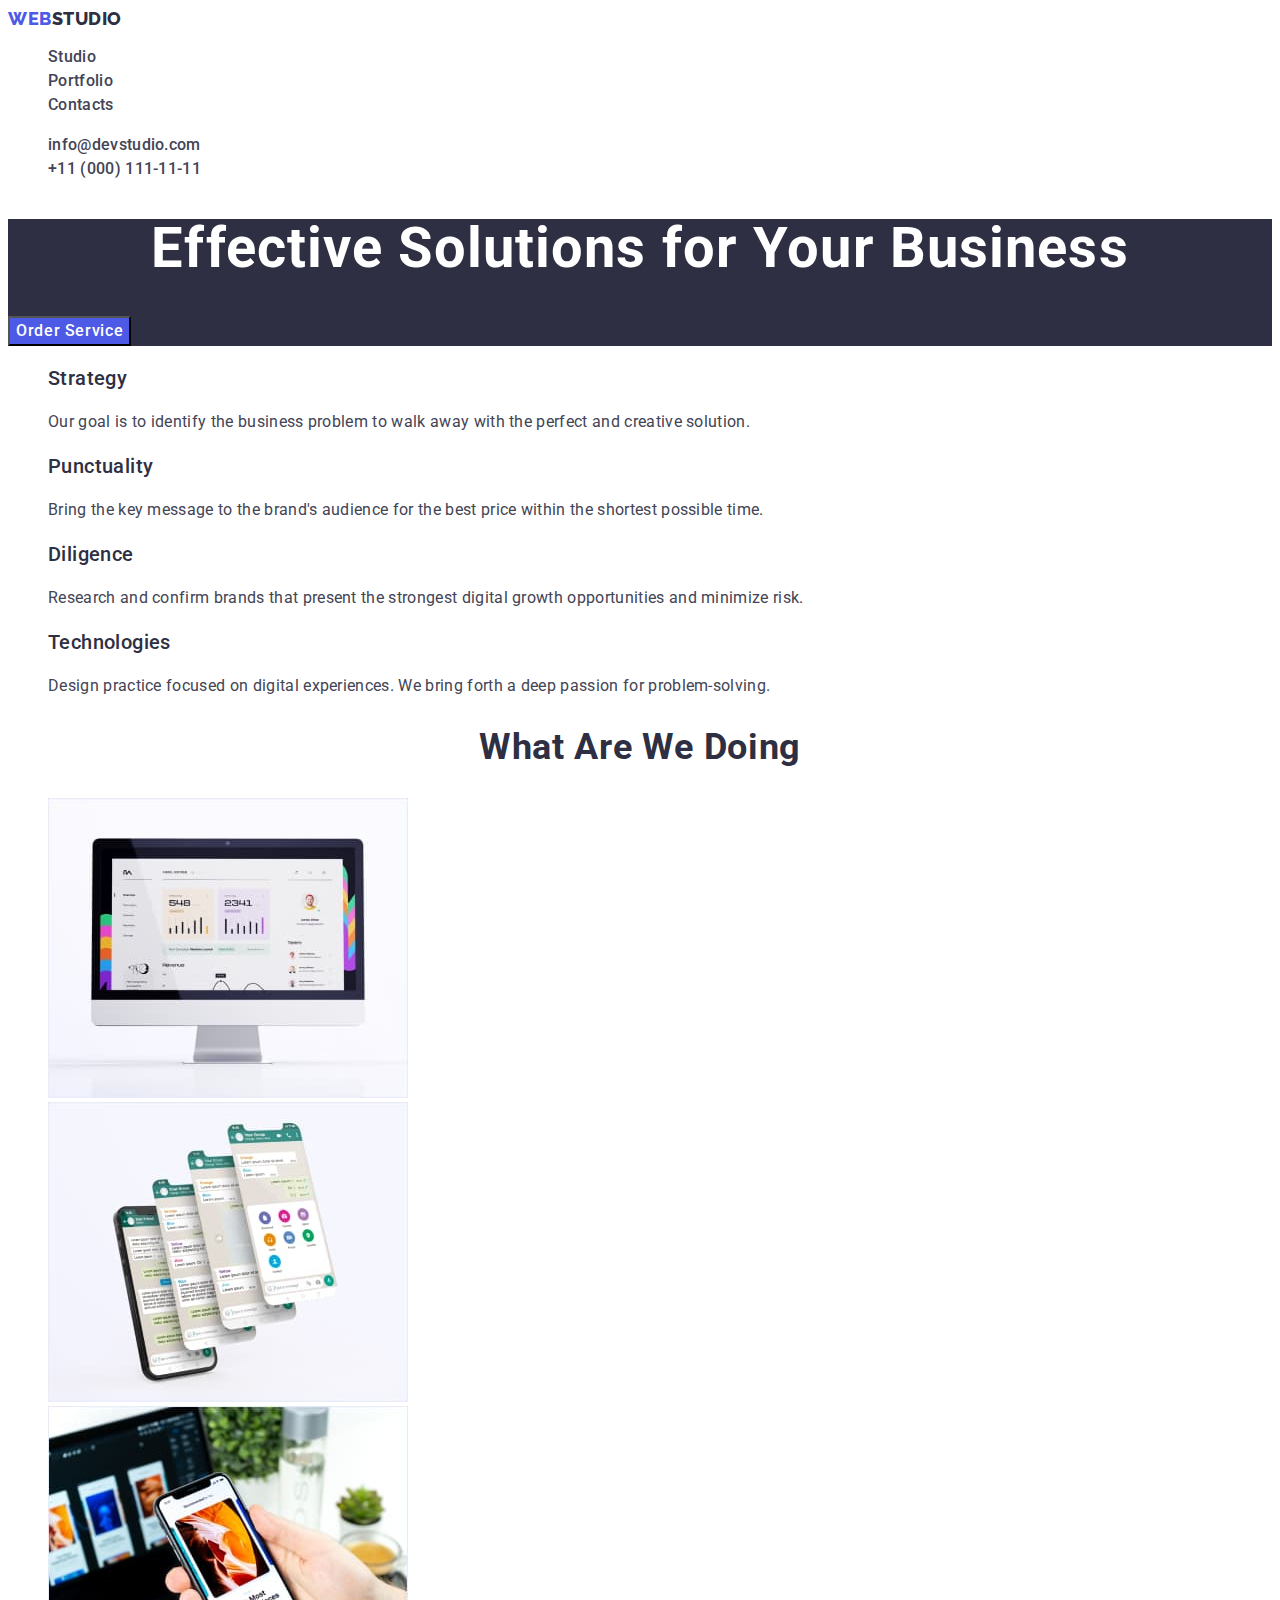
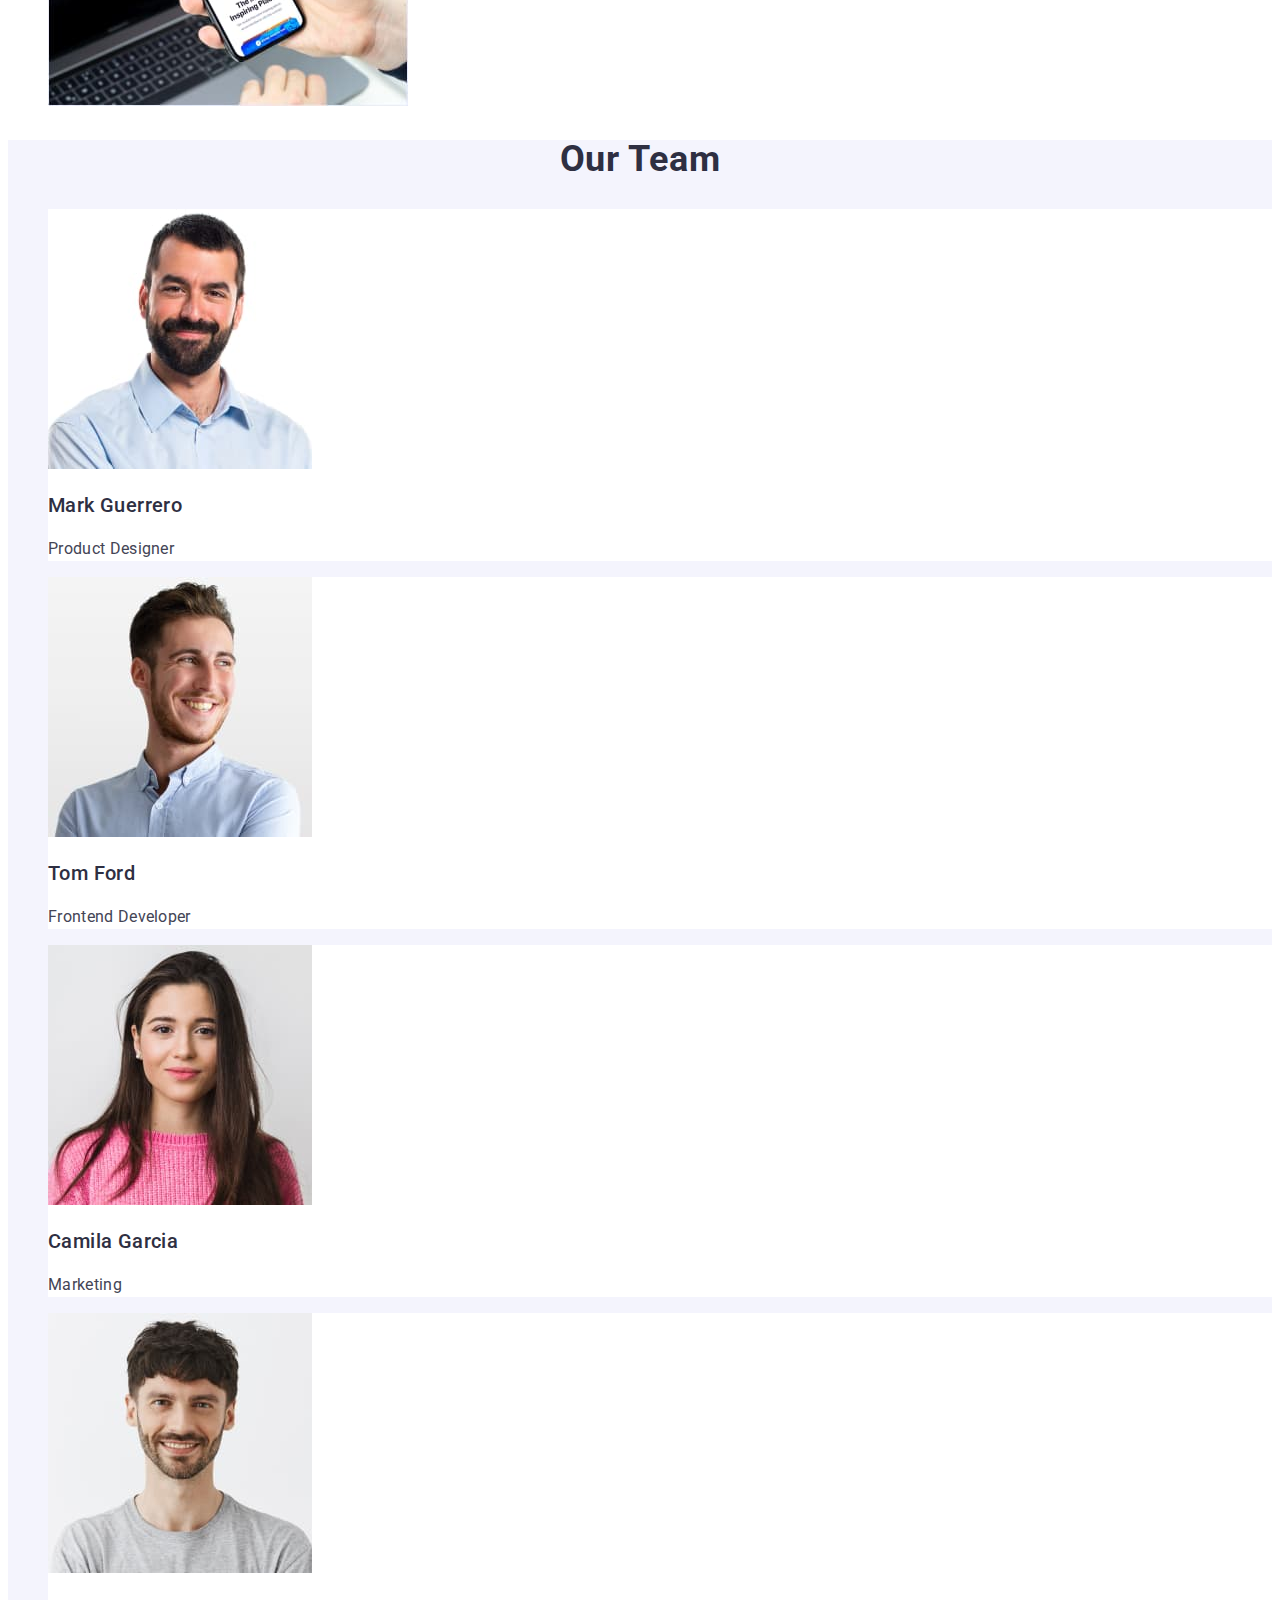
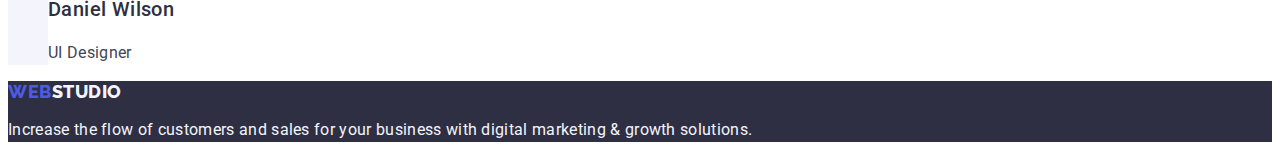
==== index.html @ 7aff0e9f "ср12" ====
<!DOCTYPE html>
<html lang="en">
  <head>
    <meta charset="UTF-8" />
    <meta http-equiv="X-UA-Compatible" content="IE=edge" />
    <meta
      name="viewport"
      content="width=device-width, initial-scale=1.0"
    />
    <title>WebStudio</title>
    <link rel="preconnect" href="https://fonts.googleapis.com" />
    <link
      rel="preconnect"
      href="https://fonts.gstatic.com"
      crossorigin
    />
    <link
      href="https://fonts.googleapis.com/css2?family=Montserrat:wght@400;700&family=Raleway:wght@800&family=Roboto:wght@400;500;700;900&display=swap"
      rel="stylesheet"
    />
    <link rel="stylesheet" href="./css/styles.css" />
  </head>

  <body class="body">
    <!--HEADER-->
    <header>
      <nav class="page-nav">
        <a class=" logo-left link" href="./index.html"
          >web<span class="logo-right menu-item">Studio</span>
        </a>
        <ul class="list">
          <li>
            <a
              class="menu-link link menu-item"
              href="./index.html"
              >Studio</a
            >
          </li>
          <li>
            <a
              class="menu-link link menu-item"
              href="./portfolio.html"
              >Portfolio</a
            >
          </li>
          <li>
            <a class="menu-link link menu-item" href=""
              >Contacts</a
            >
          </li>
        </ul>
      </nav>
      <address class="contakt">
        <ul class="list">
          <li class="menu-item">
            <a
              class="menu-link link"
              href="mailto:info@devstudio.com"
              >info@devstudio.com</a
            >
          </li>
          <li class="menu-item">
            <a class="menu-link link" href="tel:+110001111111"
              >+11 (000) 111-11-11</a
            >
          </li>
        </ul>
      </address>
    </header>
    <!--MAIN-->
    <main>
      <section class="hero-background">
        <h1 class="hero-title">
          Effective Solutions for Your Business
        </h1>
        <button class="button" type="button">
          Order Service
        </button>
      </section>
      <!--FEATURE-->
      <section>
        <h2 class="title-second" hidden>Feature</h2>
        <ul class="list">
          <li>
            <h3 class="title-thirt">Strategy</h3>
            <p class="text">
              Our goal is to identify the business problem to
              walk away with the perfect and creative solution.
            </p>
          </li>
          <li>
            <h3 class="title-thirt">Punctuality</h3>
            <p class="text">
              Bring the key message to the brand's audience for
              the best price within the shortest possible time.
            </p>
          </li>
          <li>
            <h3 class="title-thirt">Diligence</h3>
            <p class="text">
              Research and confirm brands that present the
              strongest digital growth opportunities and minimize
              risk.
            </p>
          </li>
          <li>
            <h3 class="title-thirt">Technologies</h3>
            <p class="text">
              Design practice focused on digital experiences. We
              bring forth a deep passion for problem-solving.
            </p>
          </li>
        </ul>
      </section>
      <!--What are we doing-->
      <section>
        <h2 class="title-second">What are we doing</h2>
        <ul class="list">
          <li>
            <img
              src="./images/img1.jpg"
              alt="comp"
              width="360"
              height="300"
            />
          </li>
          <li>
            <img
              src="./images/img2.jpg"
              alt="phone"
              width="360"
              height="300"
            />
          </li>
          <li>
            <img
              src="./images/img3.jpg"
              alt="comp&phone"
              width="360"
              height="300"
            />
          </li>
        </ul>
      </section>
      <!--Our Team-->
      <section class="team">
        <h2 class="title-second">Our Team</h2>
        <ul class="list">
          <li class="background-team">
            <img
              src="./images/photo.jpg"
              alt="Mark Guerrero"
              width="264"
              height="260"
            />
            <h3 class="title-thirt">Mark Guerrero</h3>
            <p class="text">Product Designer</p>
          </li>

          <li class="background-team">
            <img
              src="./images/photo1.jpg"
              alt="Tom Ford"
              width="264"
              height="260"
            />
            <h3 class="title-thirt">Tom Ford</h3>
            <p class="text">Frontend Developer</p>
          </li>

          <li class="background-team">
            <img
              src="./images/photo2.jpg"
              alt="Camila Garcia"
              width="264"
              height="260"
            />
            <h3 class="title-thirt">Camila Garcia</h3>
            <p class="text">Marketing</p>
          </li>

          <li class="background-team">
            <img
              src="./images/photo3.jpg"
              alt="Daniel Wilson"
              width="264"
              height="260"
            />
            <h3 class="title-thirt">Daniel Wilson</h3>
            <p class="text">UI Designer</p>
          </li>
        </ul>
      </section>
    </main>
    <footer class="background-footer">
      <a class="logo-left link" href="./index.html"
        >Web<span class="logo-right-footer">Studio</span>
      </a>
      <p class="text-footer">
        Increase the flow of customers and sales for your
        business with digital marketing & growth solutions.
      </p>
    </footer>
  </body>
</html>
---- css/styles.css ----
:root {
  --navy-blue: #2e2f42;
  --primary-brand: #4d5ae5;
  --text: #434455;
  --white-background: #ffffff;
  --light: #f4f4fd;
  --pressed-state: #404bbf;
}
.list {
  list-style: none;
}
.link {
  text-decoration: none;
}

.body {
  font-family: "Roboto", sans-serif;
  letter-spacing: 2%;
  color: var(--text);
  background-color: var(--white-background);
}

/* =====================================Header==================================== */
.logo-left {
  font-family: "Raleway", sans-serif;
  font-weight: 800;
  font-size: 18px;
  line-height: 1.17;
  letter-spacing: 0.03em;
  color: var(--primary-brand);
  text-transform: uppercase;
}
.logo-right {
  font-family: "Raleway", sans-serif;
  font-weight: 800;
  font-size: 18px;
  line-height: calc(21 / 18);
  letter-spacing: 0.03em;
  color: var(--navy-blue);
}
.menu-item{
color: #2e2f42;
}

.menu-link {
  font-weight: 500;
  font-size: 16px;
  line-height: 1.5;
  letter-spacing: 0.02em;
  color: var(--text);
}

.menu-link:active,
.menu-link:hover,
.menu-link:focus {
  color: var(--pressed-state);
}

.page-nav {
}

.contakt {
  font-style: normal;
  font-weight: 400;
  font-size: 16px;
  line-height: 1.5;
  letter-spacing: 0.02em;
  color: var(--text);
}

/* ================================Hero============================ */
.hero-background {
  background: #2e2f42;
}
.hero-title {
  font-weight: 700;
  font-size: 56px;
  line-height: 1.07;
  text-align: center;
  letter-spacing: 0.02em;
  color: var(--white-background);
}

.button {
  font-family: "Roboto", sans-serif;
  font-weight: 500;
  font-size: 16px;
  line-height: 1.5;
  display: flex;
  align-items: center;
  letter-spacing: 0.04em;
  color: var(--white-background);
  background-color: var(--primary-brand);
  cursor: pointer;
}

.button:hover,
.button:focus {
  background-color: var(--pressed-state);
}
/* =========================================section2===================================================== */
.title-second {
  font-weight: 700;
  font-size: 36px;
  line-height: 1.11;
  text-align: center;
  letter-spacing: 0.02em;
  text-transform: capitalize;
  color: var(--navy-blue);
}
/* =========================================section3===================================================== */
.title-thirt {
  font-weight: 500;
  font-size: 20px;
  line-height: 1.2;
  letter-spacing: 0.02em;
  color: var(--navy-blue);
}

.text {
  font-size: 16px;
  line-height: 1.5;
  letter-spacing: 0.02em;
  color: var(--text);
}
/* =========================================section4===================================================== */
.team {
  background-color: var(--light);
}
.background-team {
  background-color: var(--white-background);
}
/* =====================================Footer=============================== */
.background-footer {
  background-color: var(--navy-blue);
}
.logo-right-footer {
  font-family: "Raleway", sans-serif;
  font-size: 18px;
  line-height: 1.17;
  letter-spacing: 0.03em;
  color: var(--light);
}
.text-footer {
  font-size: 16px;
  line-height: calc(24 / 16);
  letter-spacing: 0.02em;
  color: var(--light);
}
/* ================================Portfolio=========================================== */
.button-portfolio {
  font-family: "Roboto", sans-serif;
  font-weight: 500;
  font-size: 16px;
  line-height: 1.5;
  display: flex;
  align-items: center;
  letter-spacing: 0.04em;
  color: var(--primary-brand);
  background-color: var(--light);
  cursor: pointer;
}
.title-port{
    font-weight: 500;
    font-size: 20px;
    line-height: 1.2;
    letter-spacing: 0.02em;
    color: var(--navy-blue)
}

.button-portfolio:hover,
.button-portfolio:focus {
  color: var(--white-background);
  background-color: var(--pressed-state);
}
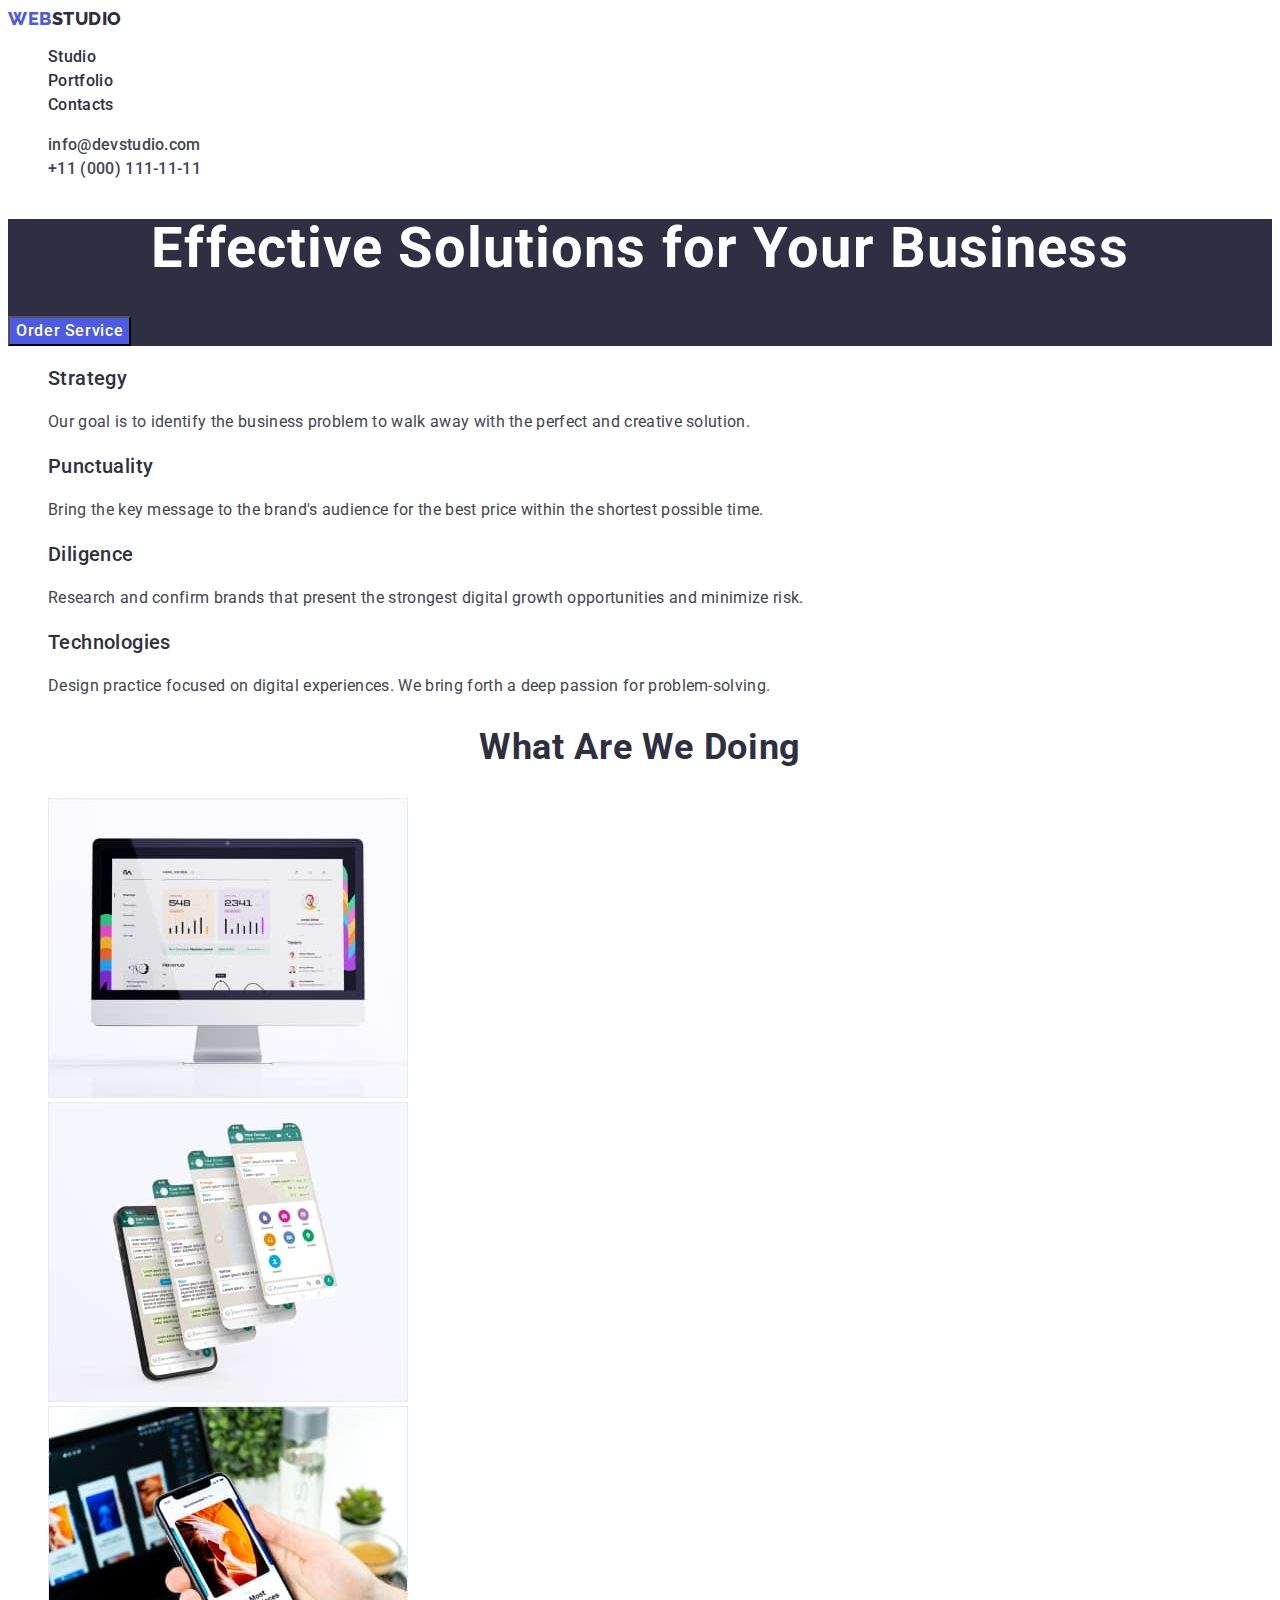
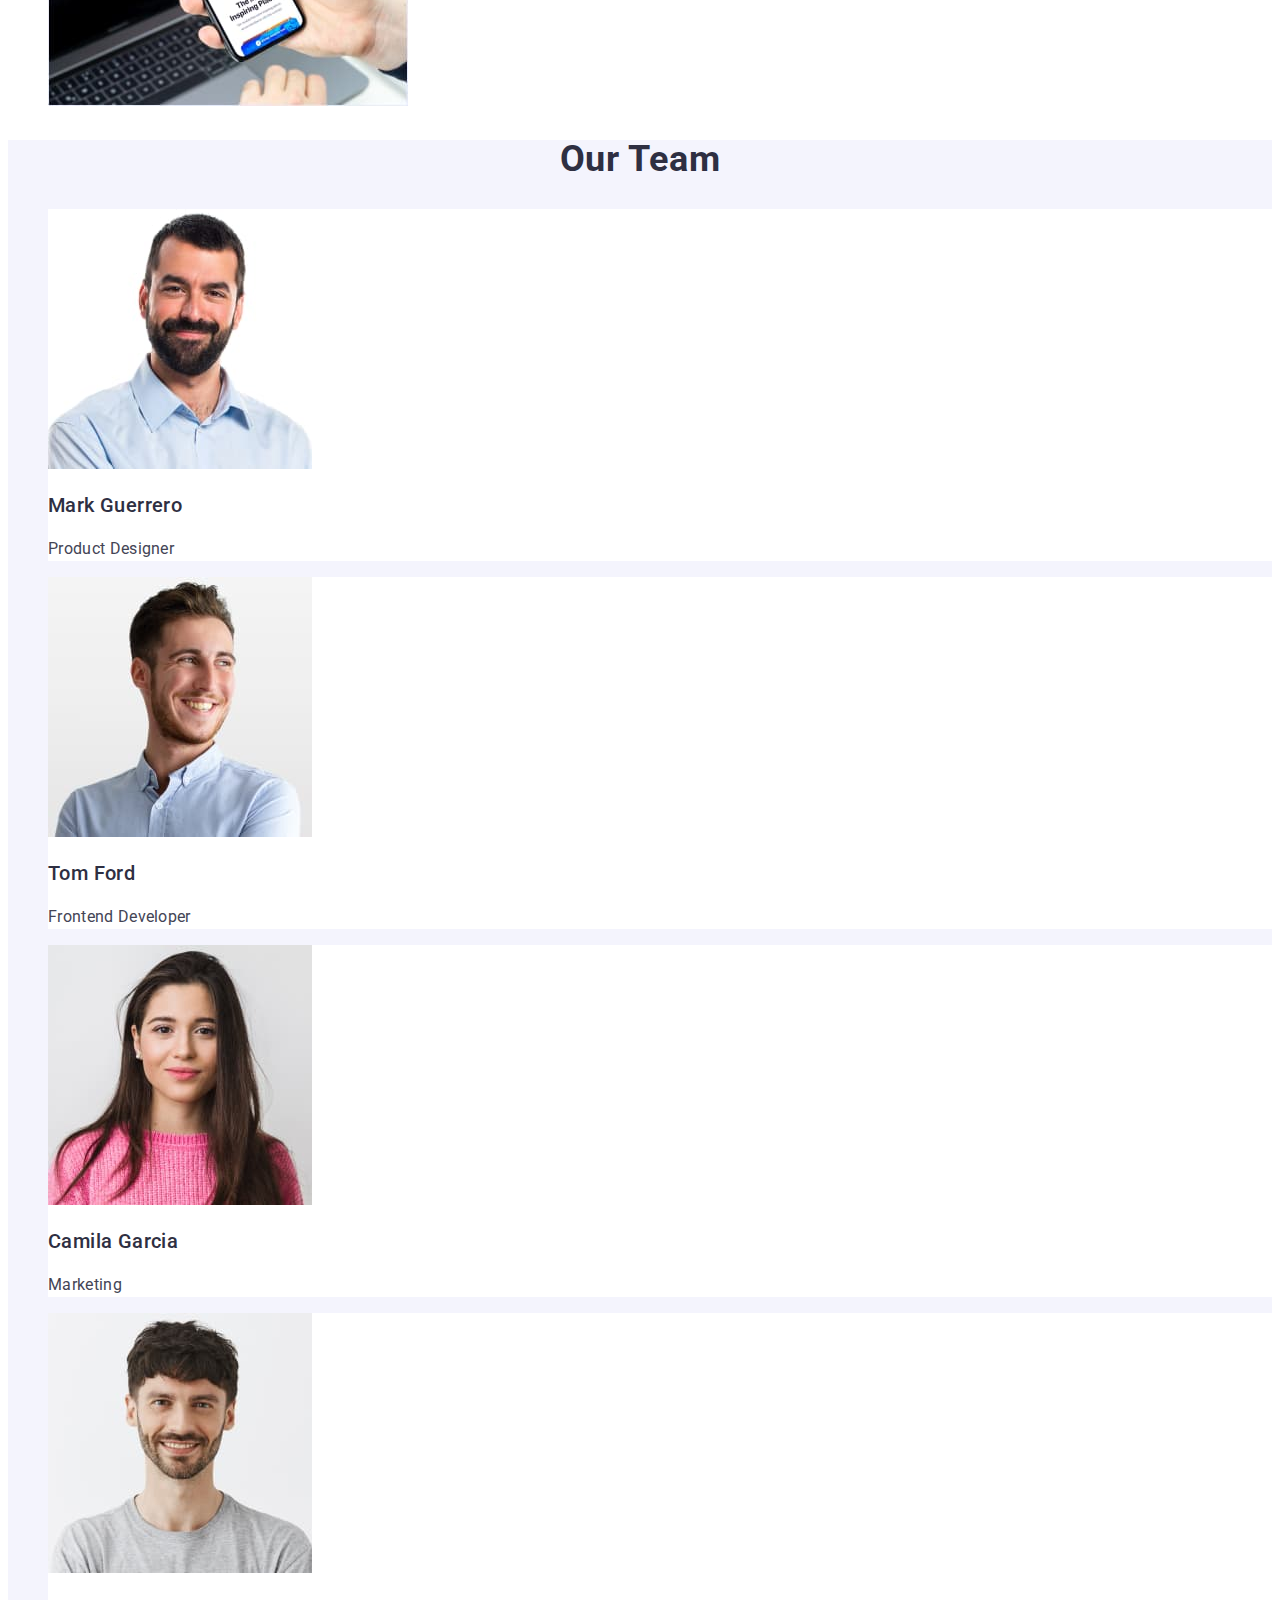
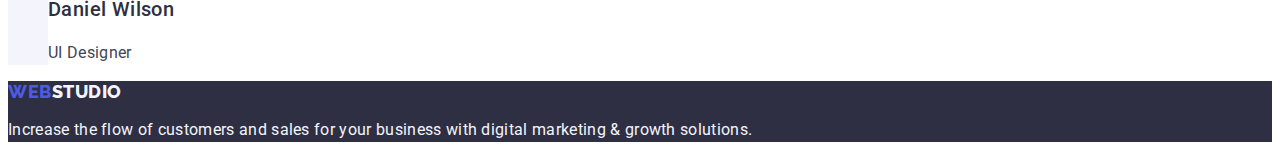
==== commit fe4ae531: "ch17" ====
--- a/index.html
+++ b/index.html
@@ -26,7 +26,7 @@
     <header>
       <nav class="page-nav">
         <a class=" logo-left link" href="./index.html"
-          >web<span class="logo-right menu-item">Studio</span>
+          >web<span class="logo-right">Studio</span>
         </a>
         <ul class="list">
           <li>
--- a/css/styles.css
+++ b/css/styles.css
@@ -38,9 +38,7 @@
   letter-spacing: 0.03em;
   color: var(--navy-blue);
 }
-.menu-item{
-color: #2e2f42;
-}
+
 
 .menu-link {
   font-weight: 500;
@@ -49,7 +47,9 @@
   letter-spacing: 0.02em;
   color: var(--text);
 }
-
+.menu-item{
+  color: var(--navy-blue);
+}
 .menu-link:active,
 .menu-link:hover,
 .menu-link:focus {
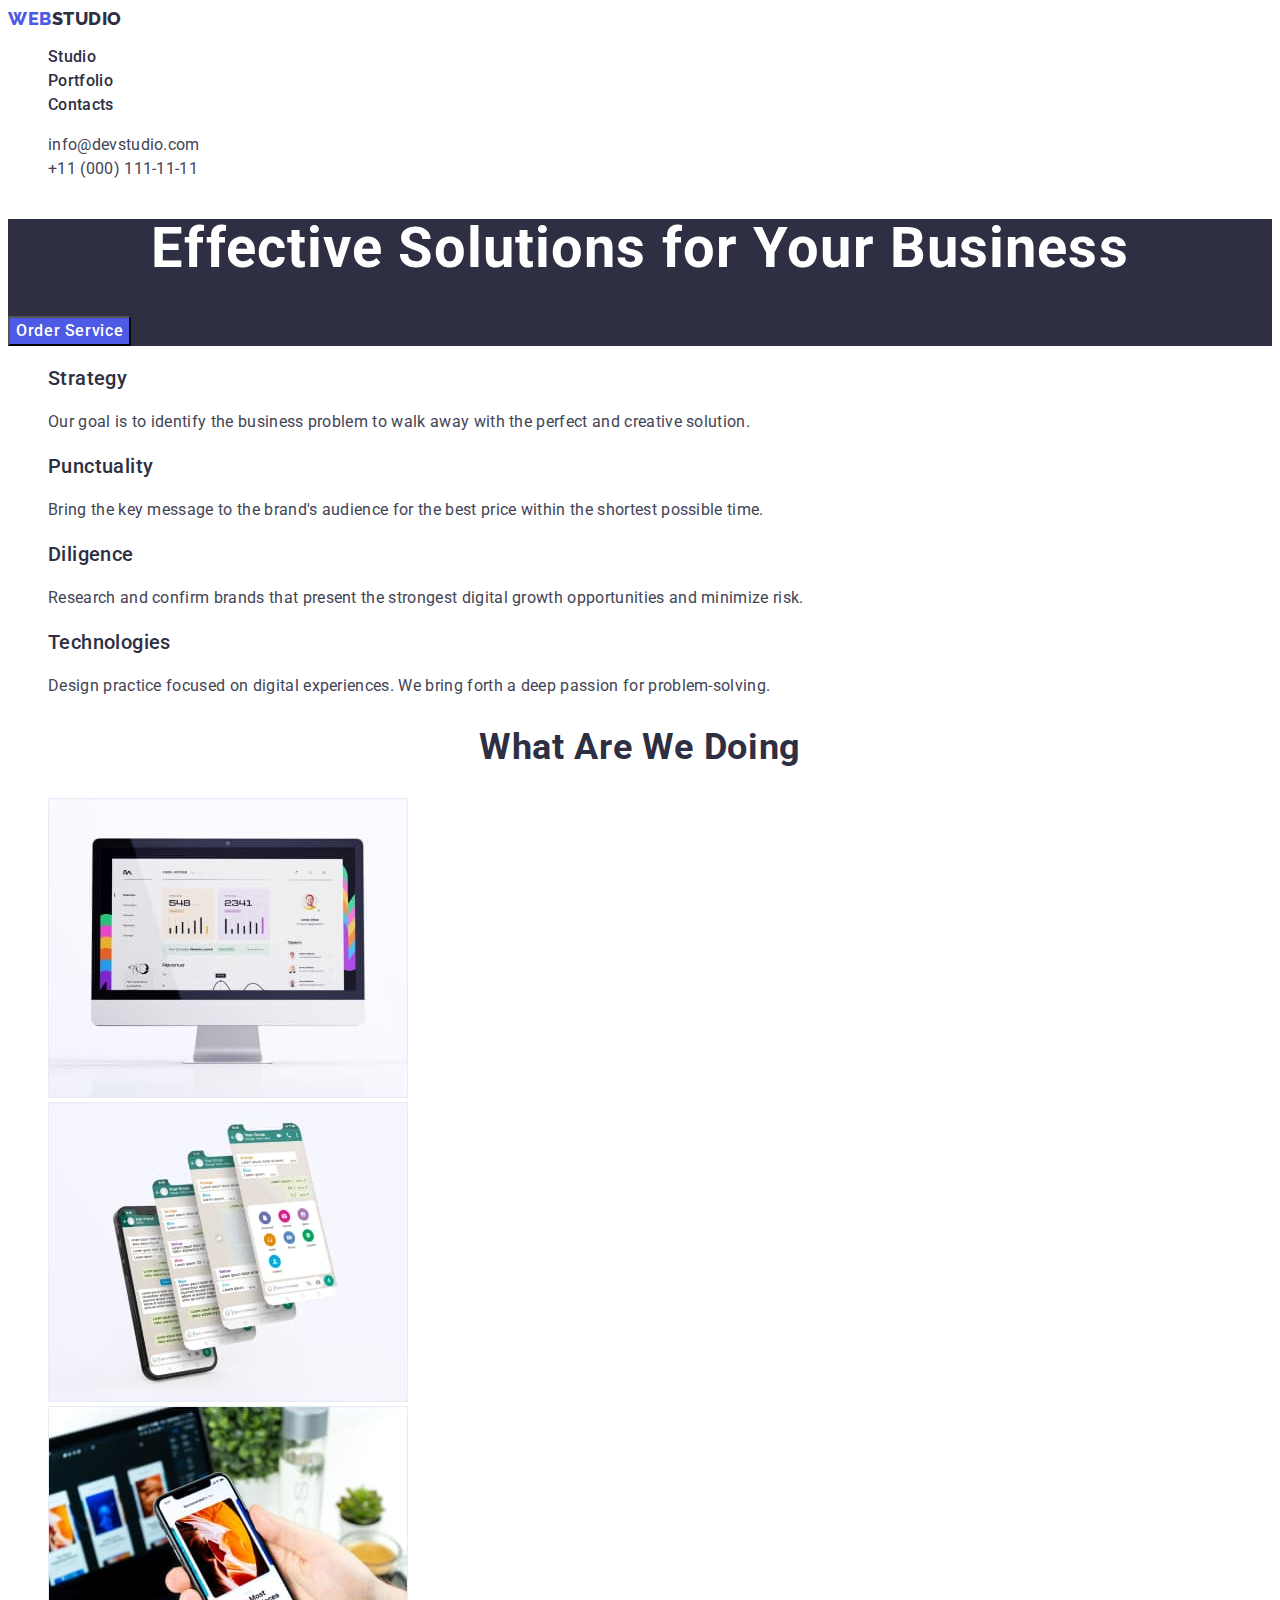
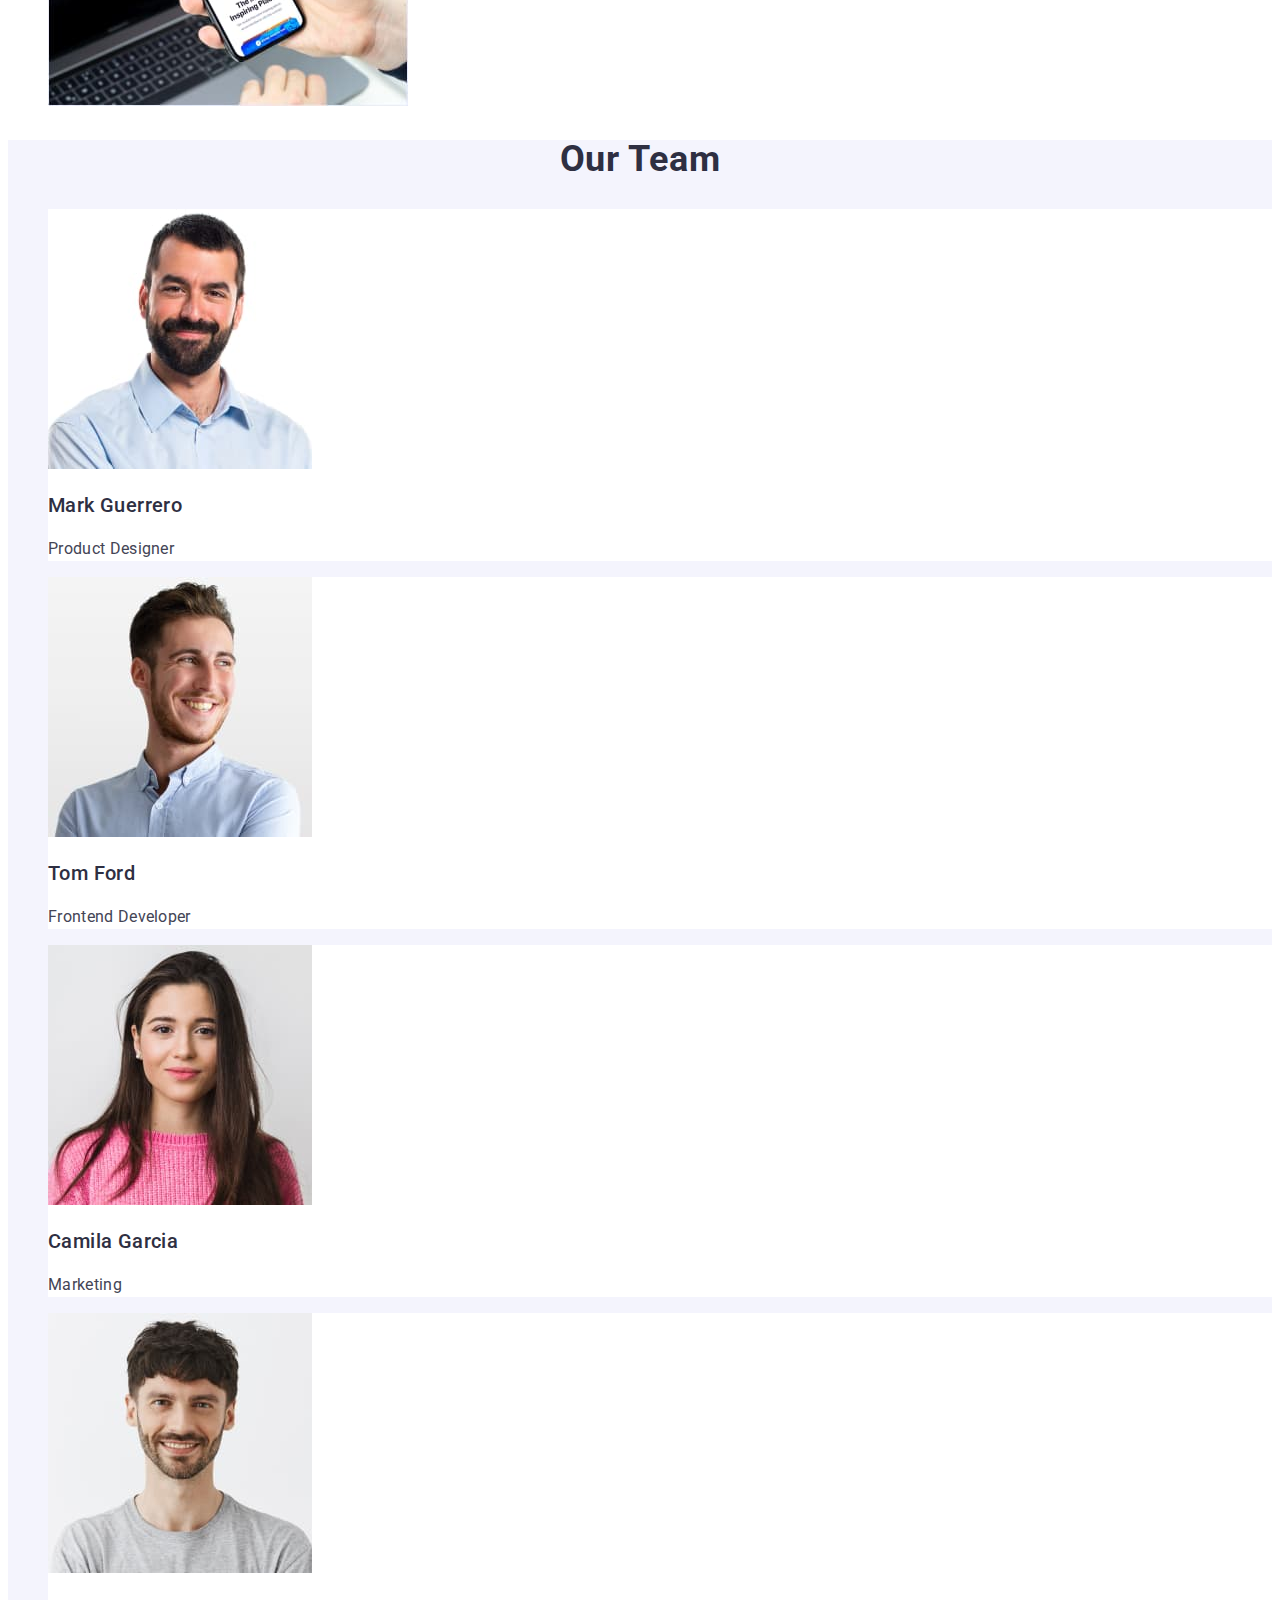
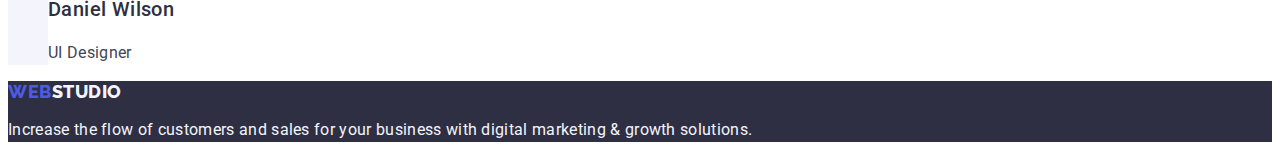
==== commit 2763a4c6: "chang cont" ====
--- a/index.html
+++ b/index.html
@@ -54,13 +54,15 @@
         <ul class="list">
           <li class="menu-item">
             <a
-              class="menu-link link"
+              class="menu-link link contakt"
               href="mailto:info@devstudio.com"
               >info@devstudio.com</a
             >
           </li>
           <li class="menu-item">
-            <a class="menu-link link" href="tel:+110001111111"
+            <a
+              class="menu-link link contakt"
+              href="tel:+110001111111"
               >+11 (000) 111-11-11</a
             >
           </li>
--- a/css/styles.css
+++ b/css/styles.css
@@ -45,11 +45,11 @@
   font-size: 16px;
   line-height: 1.5;
   letter-spacing: 0.02em;
-  color: var(--text);
-}
-.menu-item{
   color: var(--navy-blue);
 }
+/* .menu-item{
+  color: var(--navy-blue);
+} */
 .menu-link:active,
 .menu-link:hover,
 .menu-link:focus {
